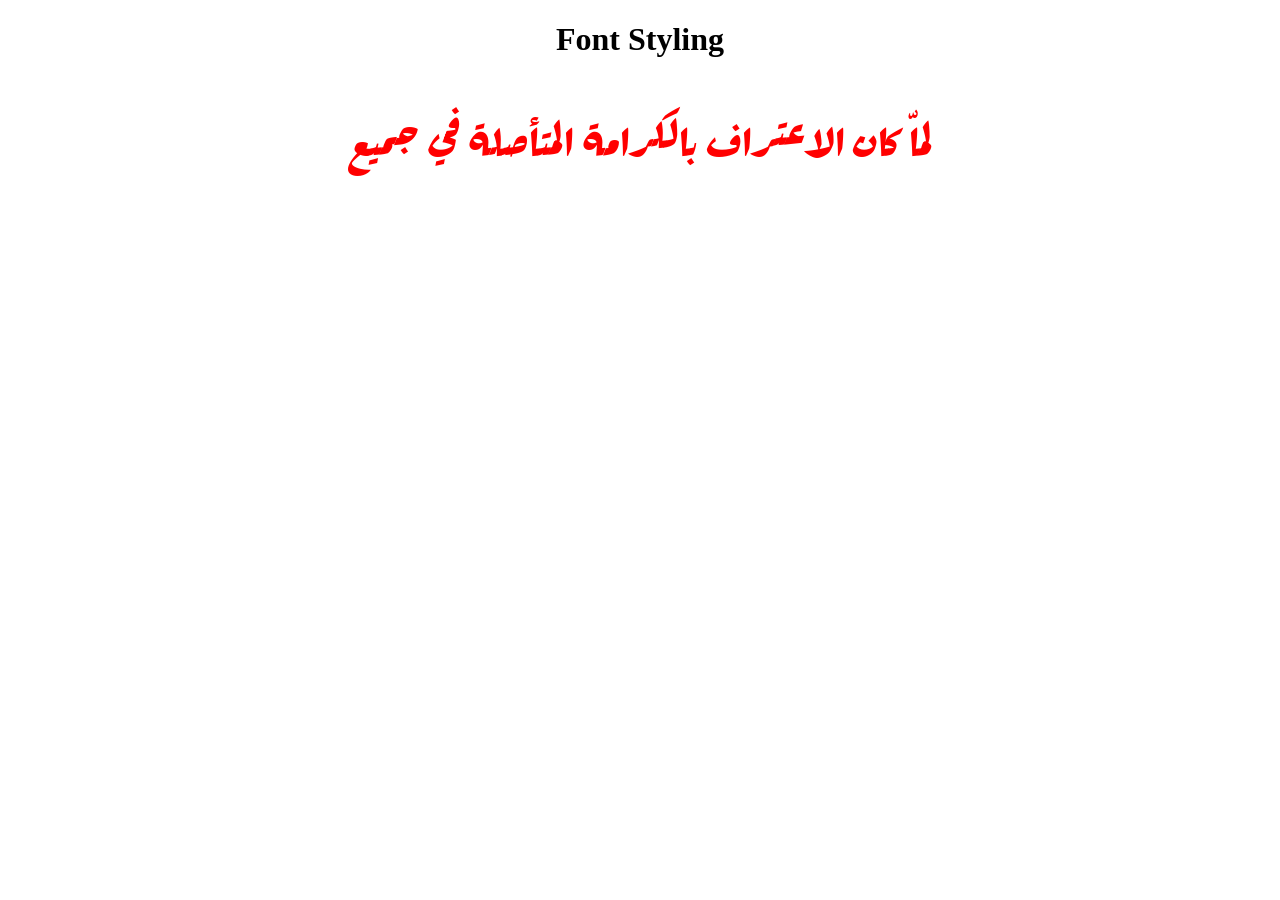
==== in_lecture/index.html @ 76487a1c "in_lecture 2025-03-09" ====
<!DOCTYPE html>
<html lang="en">
<head>
    <meta charset="UTF-8">
    <meta name="viewport" content="width=device-width, initial-scale=1.0">
    <title>Font styling</title>
    <link rel="preconnect" href="https://fonts.googleapis.com">
    <link rel="preconnect" href="https://fonts.gstatic.com" crossorigin>
    <link href="https://fonts.googleapis.com/css2?family=Rakkas&display=swap" rel="stylesheet">
    <!-- local style -->
    <link rel="stylesheet" href="style.css">
</head>
<body>
    <h1>Font Styling</h1>

    <p class="custom-font"> لمّا كان الاعتراف بالكرامة المتأصلة في جميع </p>
</body>
</html>
---- in_lecture/style.css ----
body{
    text-align: center;
}

.custom-font {
  font-family: "Rakkas", serif;
  font-size: 3em;
  font-weight: 400;
  color: red;
  font-style: normal;
}
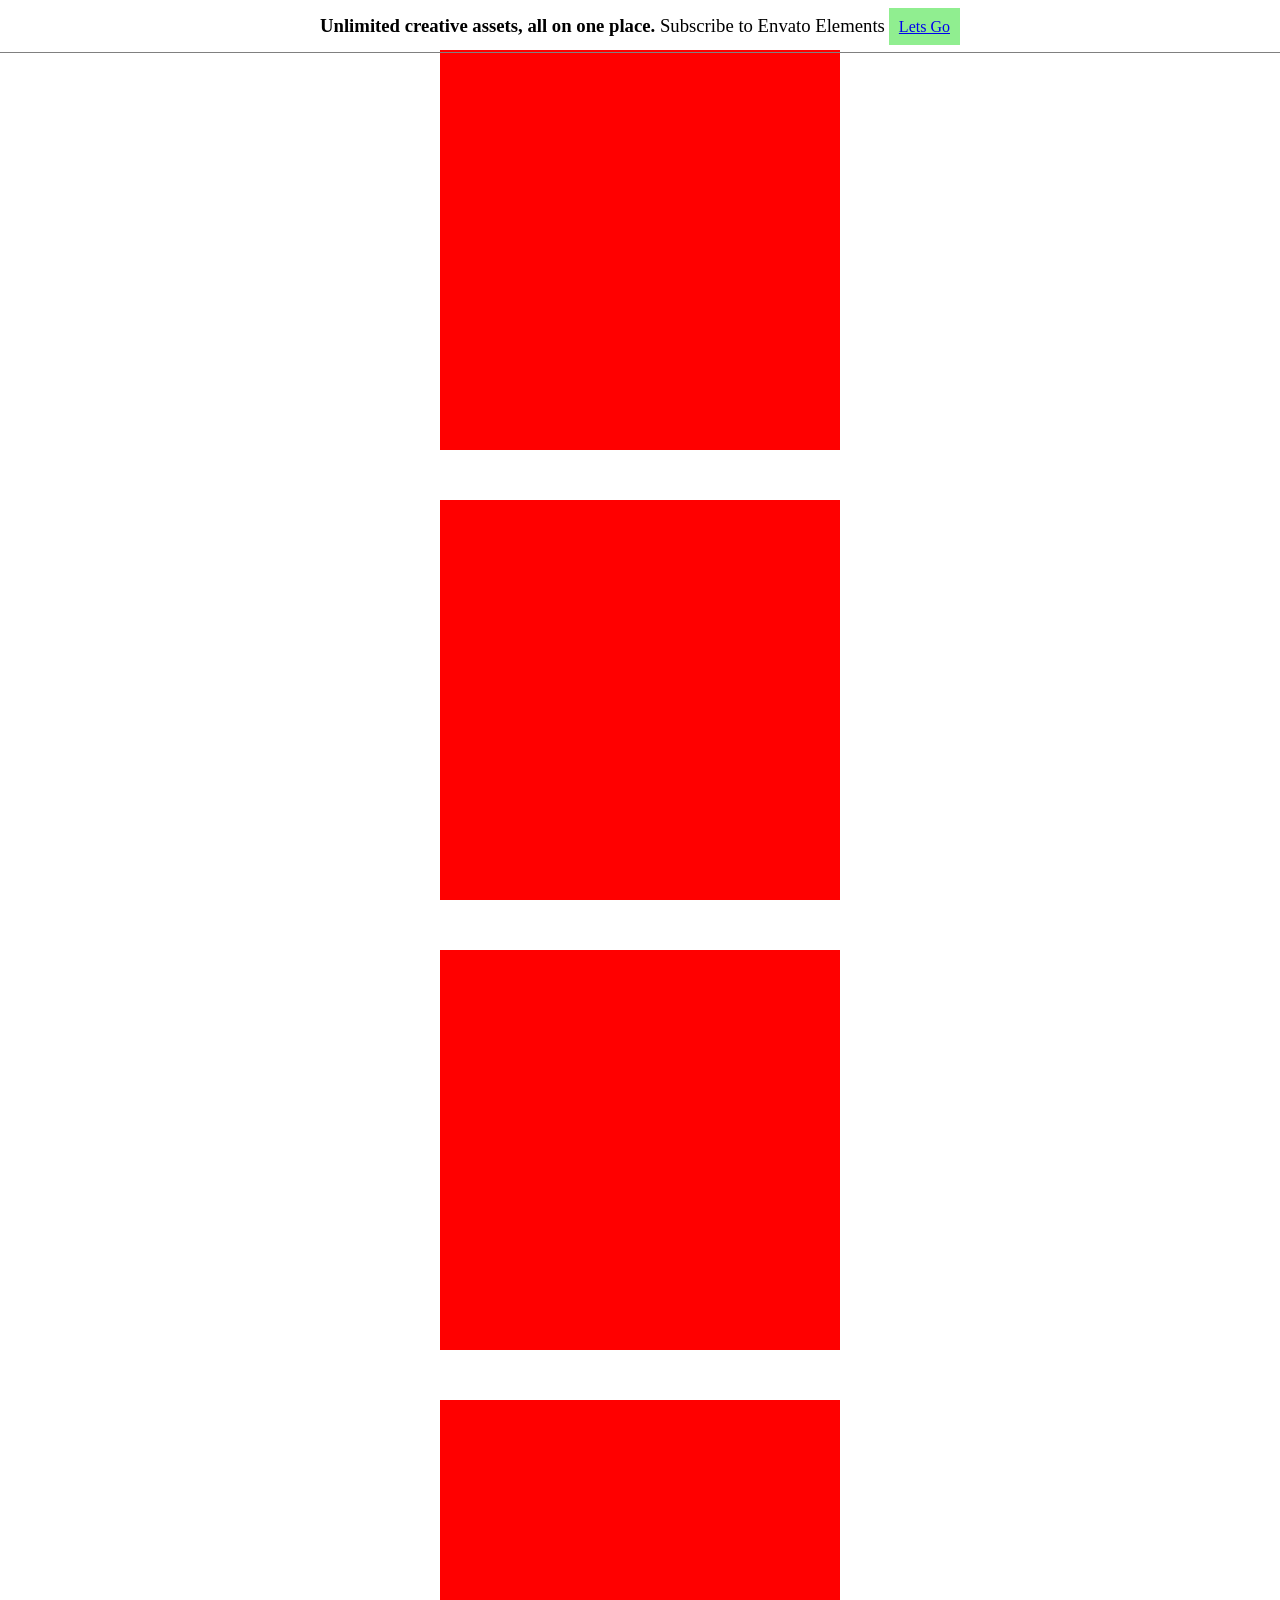
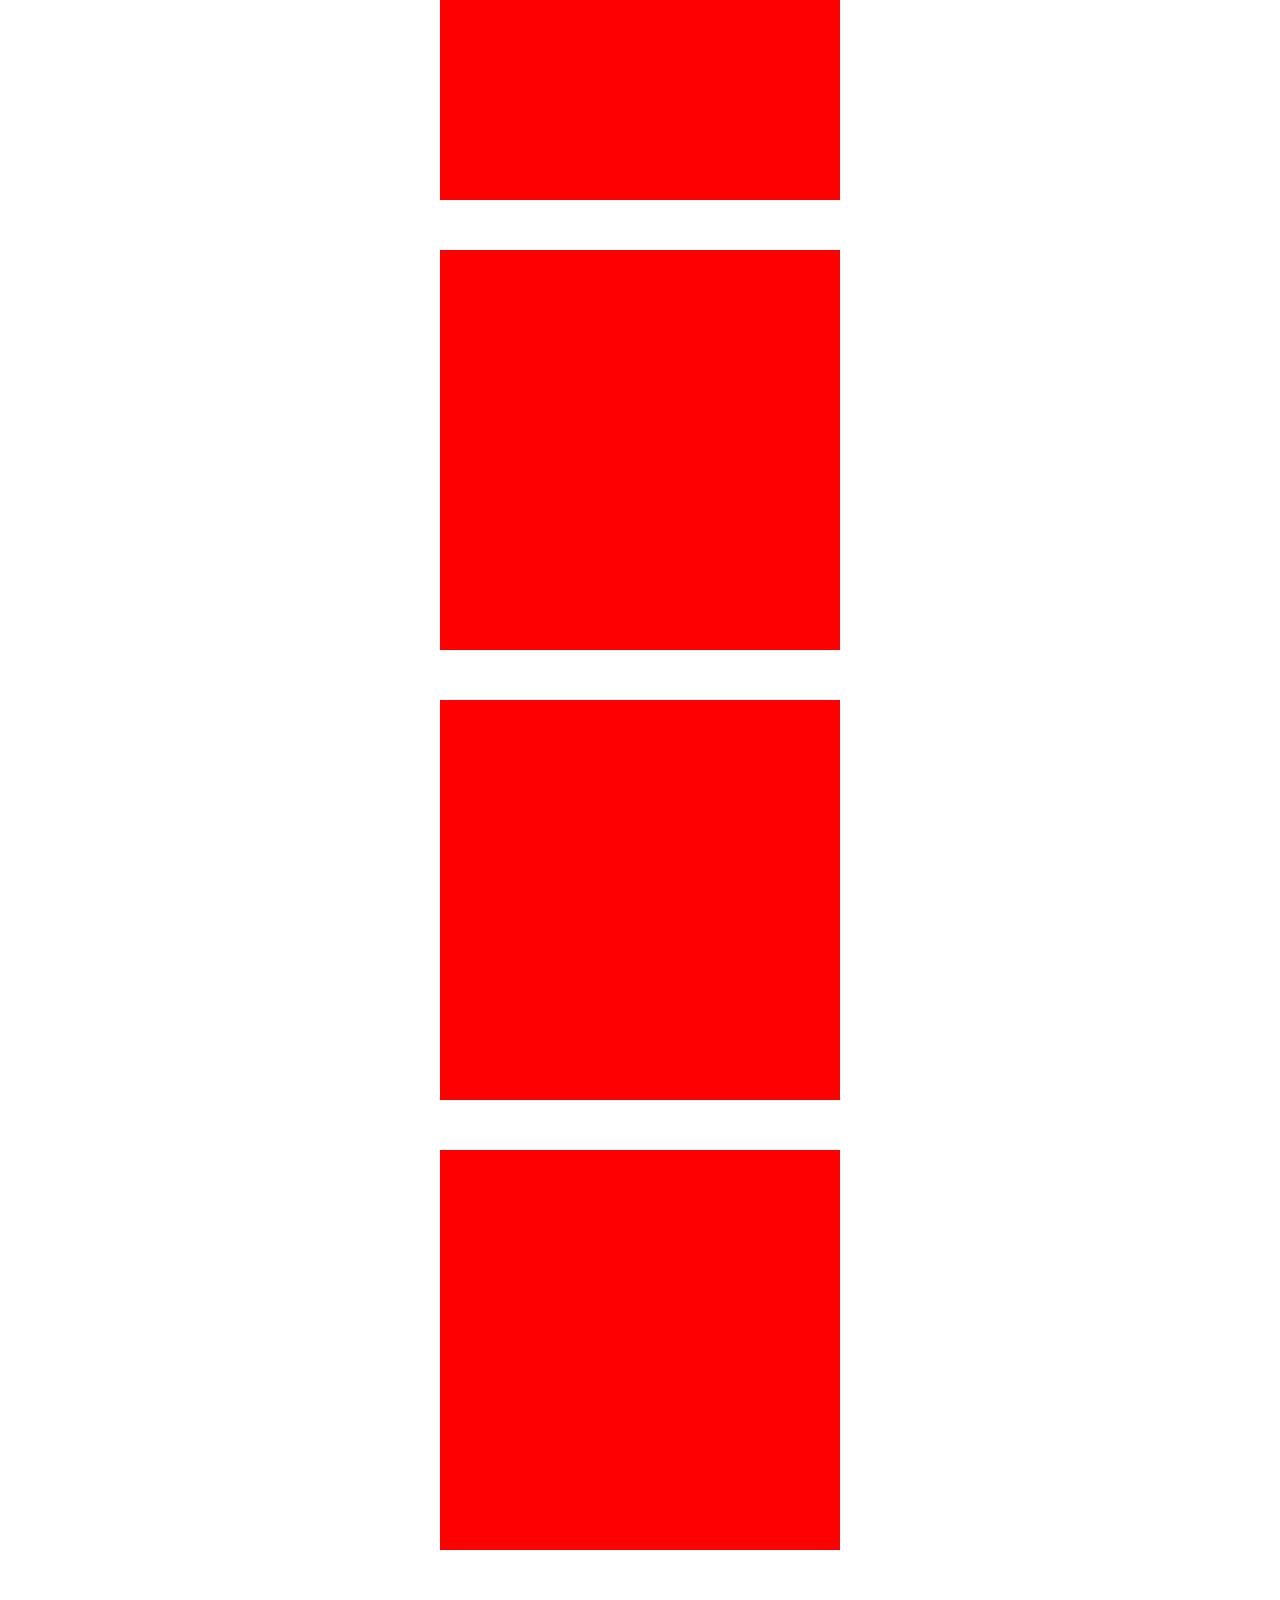
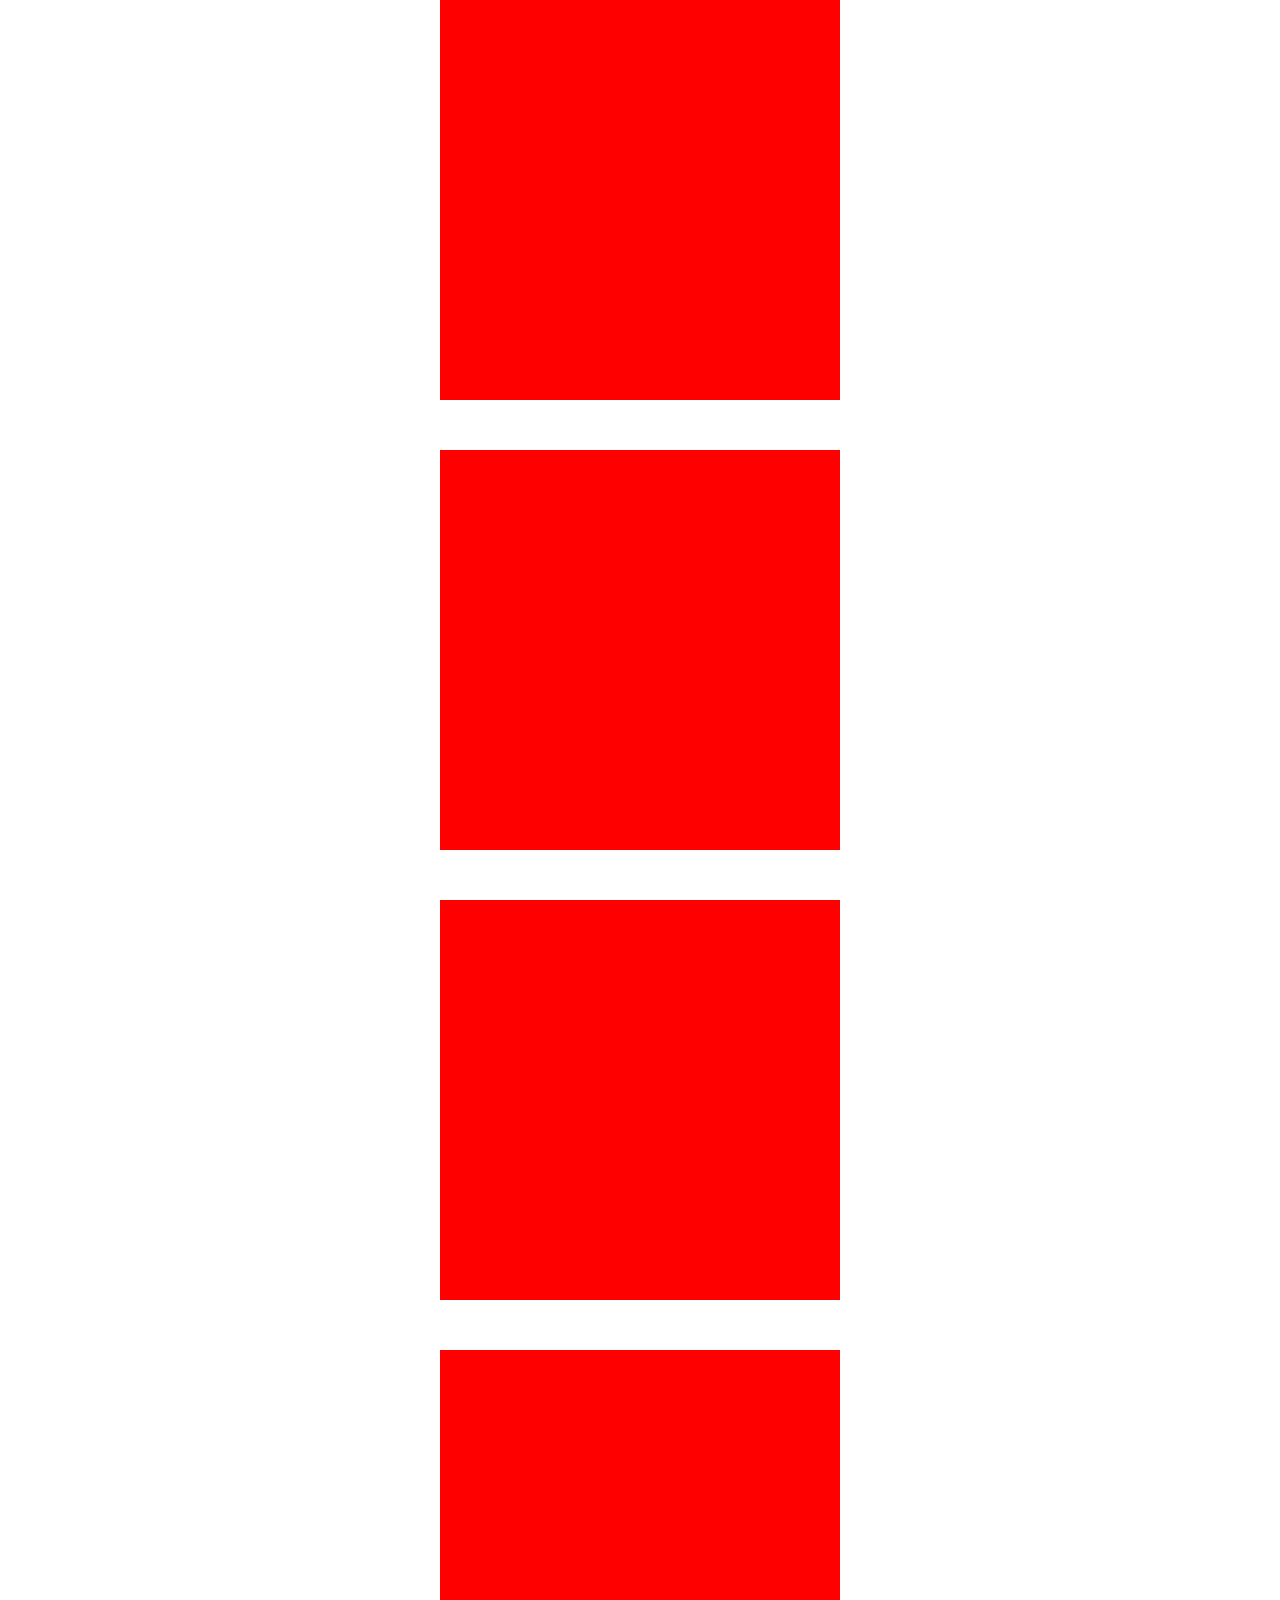
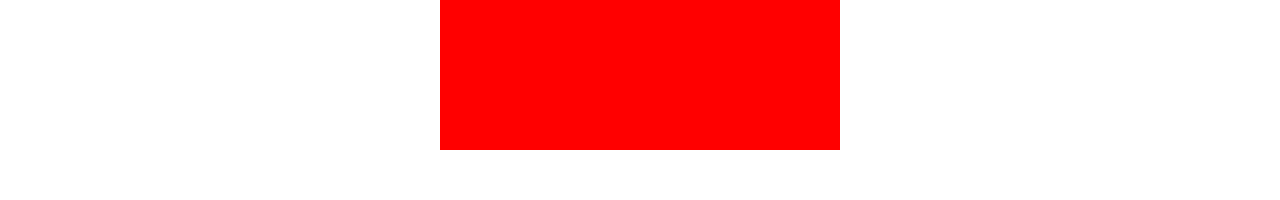
==== commit 12122dfb: "update" ====
--- a/in_lecture/index.html
+++ b/in_lecture/index.html
@@ -3,16 +3,25 @@
 <head>
     <meta charset="UTF-8">
     <meta name="viewport" content="width=device-width, initial-scale=1.0">
-    <title>Font styling</title>
-    <link rel="preconnect" href="https://fonts.googleapis.com">
-    <link rel="preconnect" href="https://fonts.gstatic.com" crossorigin>
-    <link href="https://fonts.googleapis.com/css2?family=Rakkas&display=swap" rel="stylesheet">
-    <!-- local style -->
+    <title>Task</title>
     <link rel="stylesheet" href="style.css">
 </head>
 <body>
-    <h1>Font Styling</h1>
+    <div class="banner">
+        <h3>Unlimited creative assets, all on one place. <span>Subscribe to Envato Elements</span></h3>
+        <a href="#">Lets Go</a>
+    </div>
 
-    <p class="custom-font"> لمّا كان الاعتراف بالكرامة المتأصلة في جميع </p>
+    <div class="boxes"> </div>
+    <div class="boxes"> </div>
+    <div class="boxes"> </div>
+    <div class="boxes"> </div>
+    <div class="boxes"> </div>
+    <div class="boxes"> </div>
+    <div class="boxes"> </div>
+    <div class="boxes"> </div>
+    <div class="boxes"> </div>
+    <div class="boxes"> </div>
+    <div class="boxes"> </div>
 </body>
 </html>
--- a/in_lecture/style.css
+++ b/in_lecture/style.css
@@ -1,11 +1,36 @@
-body{
-    text-align: center;
+*{
+  box-sizing: content-box;
+  margin: 0px;
+  padding: 0px;
 }
 
-.custom-font {
-  font-family: "Rakkas", serif;
-  font-size: 3em;
-  font-weight: 400;
-  color: red;
-  font-style: normal;
+.banner{
+  display: inline;
+  width: 100%;
+  border-bottom: 1px solid gray;
+  position: fixed;
+  top: 0px;
+  text-align: center;
+  padding: 15px 0px;
 }
+
+.banner > h3 {
+  display: inline;
+}
+.banner > h3 > span {
+  font-weight: lighter;
+}
+
+.banner > a{
+  display: inline;
+  background-color: lightgreen;
+  padding: 10px;
+}
+
+/* ------------- */
+.boxes{
+  width: 400px;
+  height: 400px;
+  background-color: red;
+  margin: 50px auto;
+}
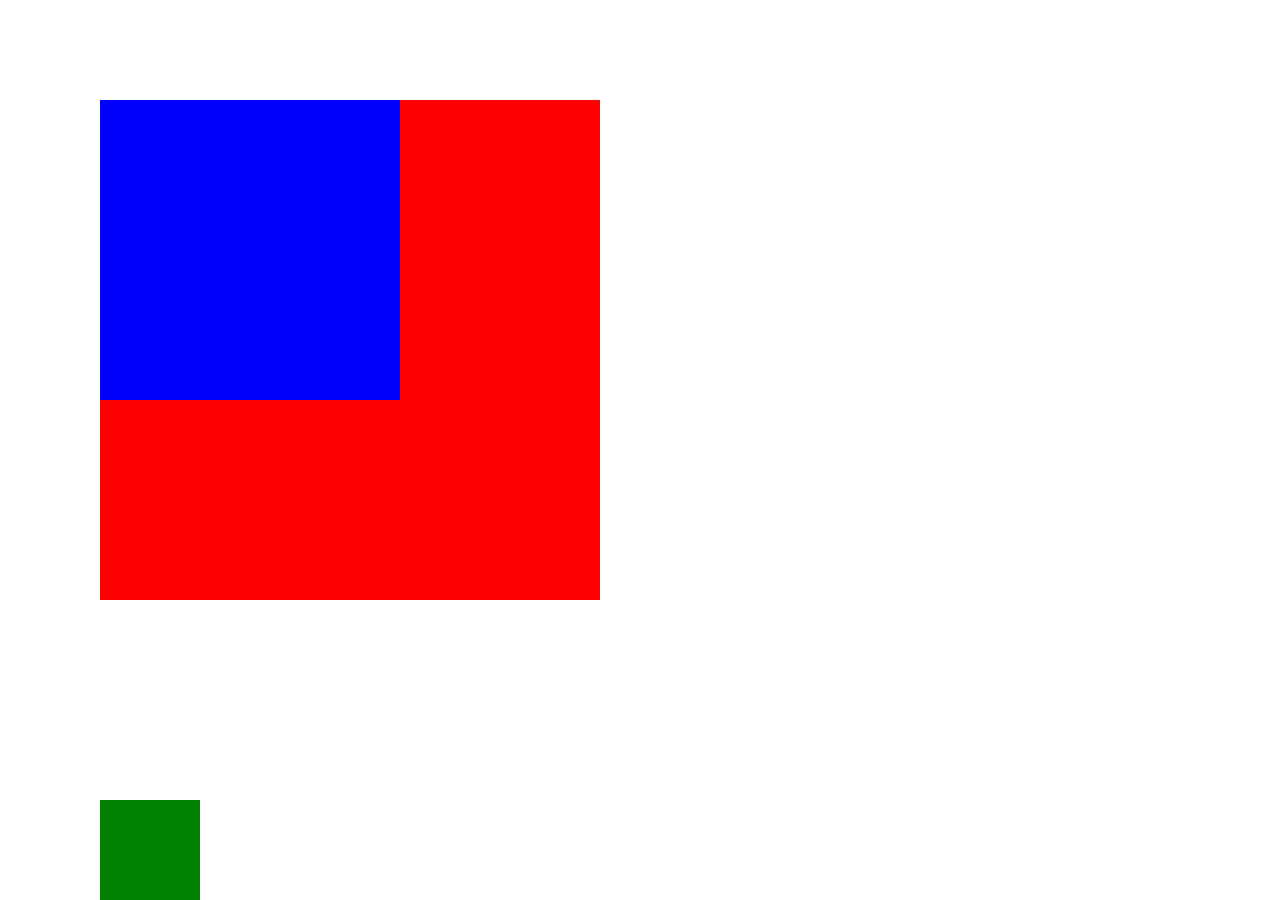
==== commit b0ce54fd: "update" ====
--- a/in_lecture/index.html
+++ b/in_lecture/index.html
@@ -3,25 +3,15 @@
 <head>
     <meta charset="UTF-8">
     <meta name="viewport" content="width=device-width, initial-scale=1.0">
-    <title>Task</title>
+    <title>Position</title>
     <link rel="stylesheet" href="style.css">
 </head>
 <body>
-    <div class="banner">
-        <h3>Unlimited creative assets, all on one place. <span>Subscribe to Envato Elements</span></h3>
-        <a href="#">Lets Go</a>
+    <div id="container" class="container">
+        <div id="first" class="first-nested">
+            <div id="second" class="second-nested"></div>
+        </div>
     </div>
-
-    <div class="boxes"> </div>
-    <div class="boxes"> </div>
-    <div class="boxes"> </div>
-    <div class="boxes"> </div>
-    <div class="boxes"> </div>
-    <div class="boxes"> </div>
-    <div class="boxes"> </div>
-    <div class="boxes"> </div>
-    <div class="boxes"> </div>
-    <div class="boxes"> </div>
-    <div class="boxes"> </div>
+    <script src="js.js"></script>
 </body>
 </html>
--- a/in_lecture/style.css
+++ b/in_lecture/style.css
@@ -1,36 +1,27 @@
-*{
+* {
   box-sizing: content-box;
   margin: 0px;
   padding: 0px;
 }
-
-.banner{
-  display: inline;
-  width: 100%;
-  border-bottom: 1px solid gray;
-  position: fixed;
-  top: 0px;
-  text-align: center;
-  padding: 15px 0px;
+body{
+  margin: 100px;
+}
+.container {
+  width: 500px;
+  height: 500px;
+  background-color: red;
 }
 
-.banner > h3 {
-  display: inline;
-}
-.banner > h3 > span {
-  font-weight: lighter;
+.first-nested {
+  width: 300px;
+  height: 300px;
+  background-color: blue;
 }
 
-.banner > a{
-  display: inline;
-  background-color: lightgreen;
-  padding: 10px;
+.second-nested {
+  width: 100px;
+  height: 100px;
+  background-color: green;
+  position: absolute;
+  bottom: 0;
 }
-
-/* ------------- */
-.boxes{
-  width: 400px;
-  height: 400px;
-  background-color: red;
-  margin: 50px auto;
-}
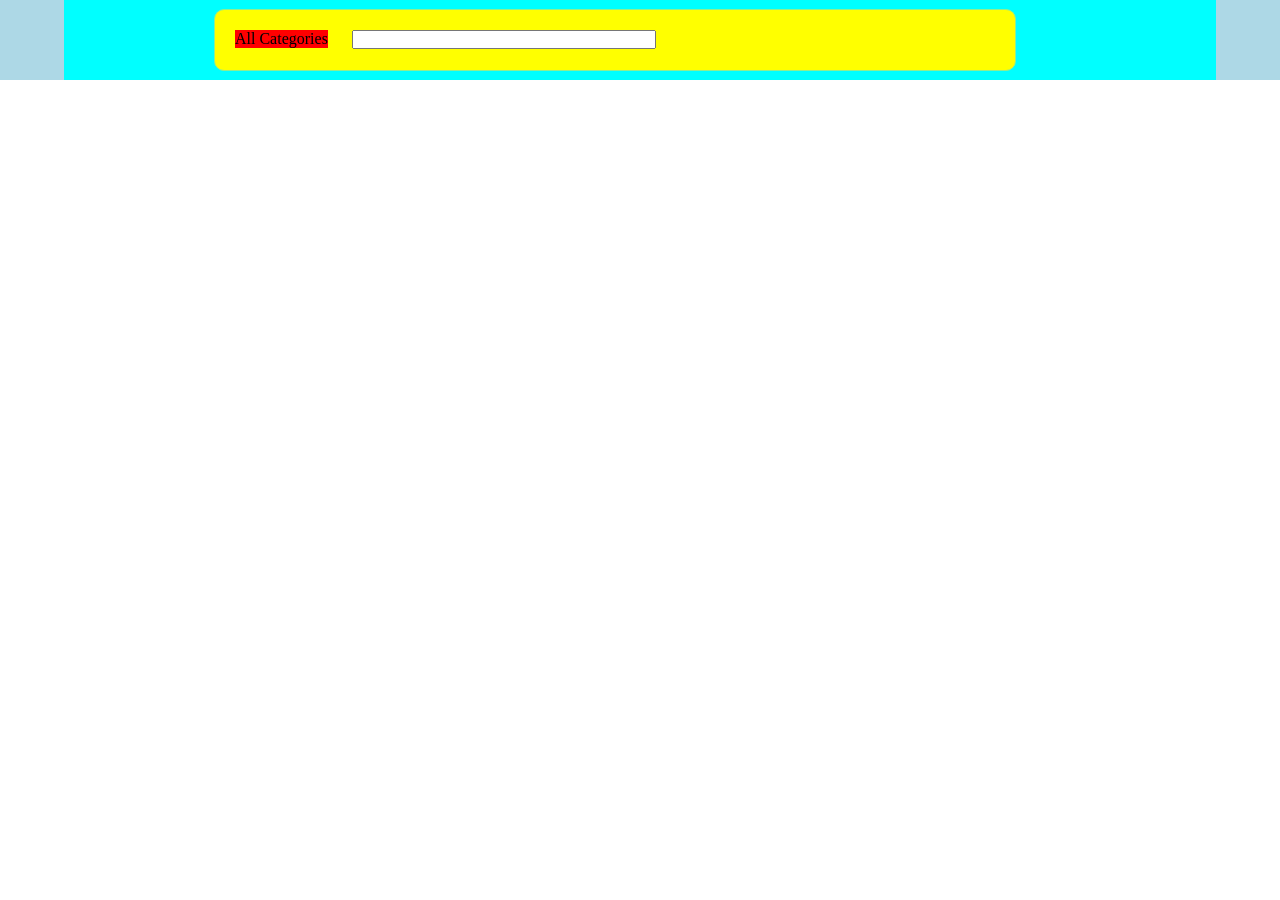
==== commit 8c8edbb0: "check point" ====
--- a/in_lecture/index.html
+++ b/in_lecture/index.html
@@ -3,15 +3,21 @@
 <head>
     <meta charset="UTF-8">
     <meta name="viewport" content="width=device-width, initial-scale=1.0">
-    <title>Position</title>
+    <title>In Lecture </title>
     <link rel="stylesheet" href="style.css">
 </head>
 <body>
-    <div id="container" class="container">
-        <div id="first" class="first-nested">
-            <div id="second" class="second-nested"></div>
-        </div>
-    </div>
-    <script src="js.js"></script>
+    <header>
+        <nav>
+            <div>
+                <!-- menu list -->
+                <div class="menu-list">
+                    <span>All Categories</span>
+                </div> <!-- / menu list -->
+                <!-- search  -->
+                <input type="search" > <!-- / search  -->
+            </div>
+        </nav>
+    </header>
 </body>
 </html>
--- a/in_lecture/style.css
+++ b/in_lecture/style.css
@@ -3,25 +3,36 @@
   margin: 0px;
   padding: 0px;
 }
-body{
-  margin: 100px;
-}
-.container {
-  width: 500px;
-  height: 500px;
-  background-color: red;
+
+header {
+  width: 100%;
+  height: 80px;
+  background-color: lightblue;
 }
 
-.first-nested {
-  width: 300px;
-  height: 300px;
-  background-color: blue;
+nav{
+  display: flex;
+  align-items: center;
+  margin: auto;
+  height:100% ;
+  width: 90%;
+  background-color: aqua;
 }
 
-.second-nested {
-  width: 100px;
-  height: 100px;
-  background-color: green;
-  position: absolute;
-  bottom: 0;
+nav > div {
+  margin-left: 150px;
+  height: 60px;
+  width: 800px;
+  border: 1px solid lightgreen;
+  border-radius: 10px;
+  background-color: yellow;
 }
+
+nav > div > input[type="search"]{
+  width: 300px;
+}
+.menu-list{
+  margin: 20px;
+  display: inline-block;
+  background-color: red;
+}
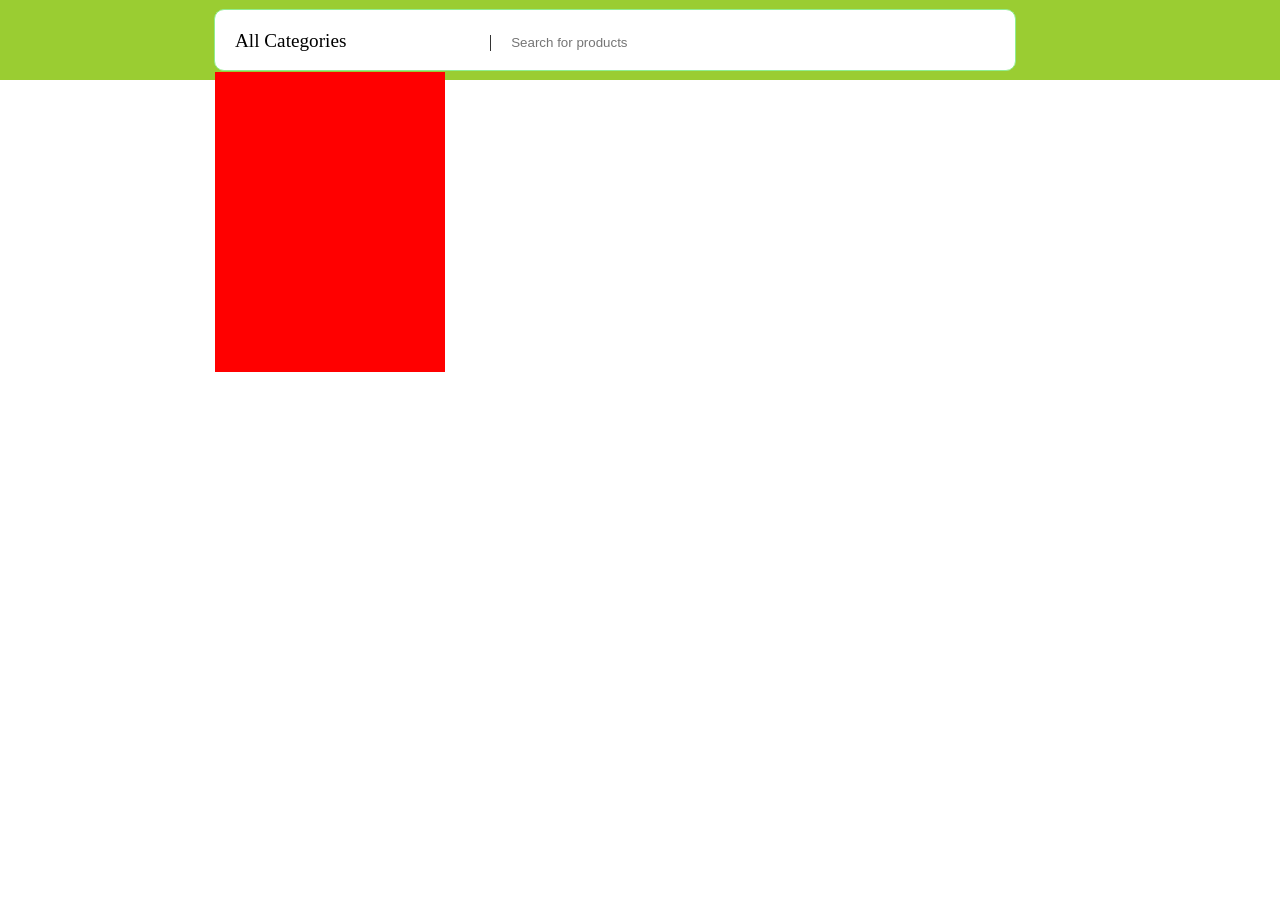
==== commit c49fb7de: "last" ====
--- a/in_lecture/index.html
+++ b/in_lecture/index.html
@@ -13,9 +13,11 @@
                 <!-- menu list -->
                 <div class="menu-list">
                     <span>All Categories</span>
+                    <div class="inner"></div>
                 </div> <!-- / menu list -->
+                <span>|</span>
                 <!-- search  -->
-                <input type="search" > <!-- / search  -->
+                <input type="search" placeholder="Search for products"> <!-- / search  -->
             </div>
         </nav>
     </header>
--- a/in_lecture/style.css
+++ b/in_lecture/style.css
@@ -7,7 +7,7 @@
 header {
   width: 100%;
   height: 80px;
-  background-color: lightblue;
+  background-color: yellowgreen 
 }
 
 nav{
@@ -16,23 +16,34 @@
   margin: auto;
   height:100% ;
   width: 90%;
-  background-color: aqua;
 }
 
 nav > div {
+  background-color: white;
   margin-left: 150px;
   height: 60px;
   width: 800px;
   border: 1px solid lightgreen;
   border-radius: 10px;
-  background-color: yellow;
 }
 
 nav > div > input[type="search"]{
-  width: 300px;
+  height: 80%;
+  width: 60%;
+  text-indent: 15px;
+  border: unset;
 }
 .menu-list{
   margin: 20px;
   display: inline-block;
+  font-size: 1.2em;
+}
+
+.inner{
+  position: relative;
+  left: -20px;
+  top: 20px;
+  width: 230px;
+  height: 300px;
   background-color: red;
 }
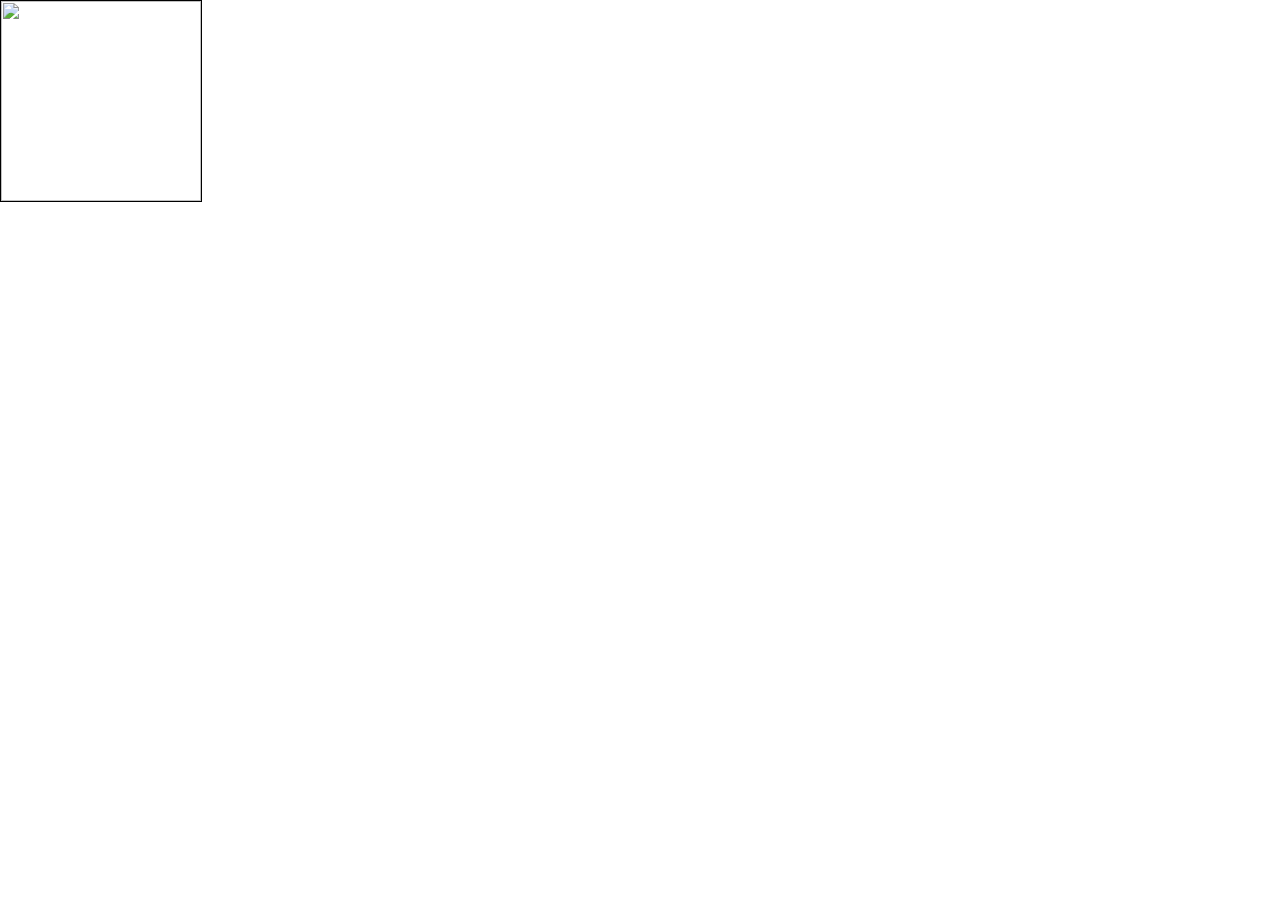
==== commit d74ed07c: "update" ====
--- a/in_lecture/index.html
+++ b/in_lecture/index.html
@@ -3,23 +3,12 @@
 <head>
     <meta charset="UTF-8">
     <meta name="viewport" content="width=device-width, initial-scale=1.0">
-    <title>In Lecture </title>
+    <title>In Lecture</title>
     <link rel="stylesheet" href="style.css">
 </head>
 <body>
-    <header>
-        <nav>
-            <div>
-                <!-- menu list -->
-                <div class="menu-list">
-                    <span>All Categories</span>
-                    <div class="inner"></div>
-                </div> <!-- / menu list -->
-                <span>|</span>
-                <!-- search  -->
-                <input type="search" placeholder="Search for products"> <!-- / search  -->
-            </div>
-        </nav>
-    </header>
+    <div>
+        <img src="https://encrypted-tbn0.gstatic.com/images?q=tbn:ANd9GcRI_d6BXjl75PdZzqm6zKJm48ETd8d1kZaj2g&s" alt="">
+    </div> 
 </body>
 </html>
--- a/in_lecture/style.css
+++ b/in_lecture/style.css
@@ -4,46 +4,14 @@
   padding: 0px;
 }
 
-header {
-  width: 100%;
-  height: 80px;
-  background-color: yellowgreen 
+
+div{
+  width: 200px;
+  height: 200px;
+  border: 1px solid black;
+  & > img {
+    width: 100%;
+    height: 100%;
+    object-fit: fill;
+  }
 }
-
-nav{
-  display: flex;
-  align-items: center;
-  margin: auto;
-  height:100% ;
-  width: 90%;
-}
-
-nav > div {
-  background-color: white;
-  margin-left: 150px;
-  height: 60px;
-  width: 800px;
-  border: 1px solid lightgreen;
-  border-radius: 10px;
-}
-
-nav > div > input[type="search"]{
-  height: 80%;
-  width: 60%;
-  text-indent: 15px;
-  border: unset;
-}
-.menu-list{
-  margin: 20px;
-  display: inline-block;
-  font-size: 1.2em;
-}
-
-.inner{
-  position: relative;
-  left: -20px;
-  top: 20px;
-  width: 230px;
-  height: 300px;
-  background-color: red;
-}
